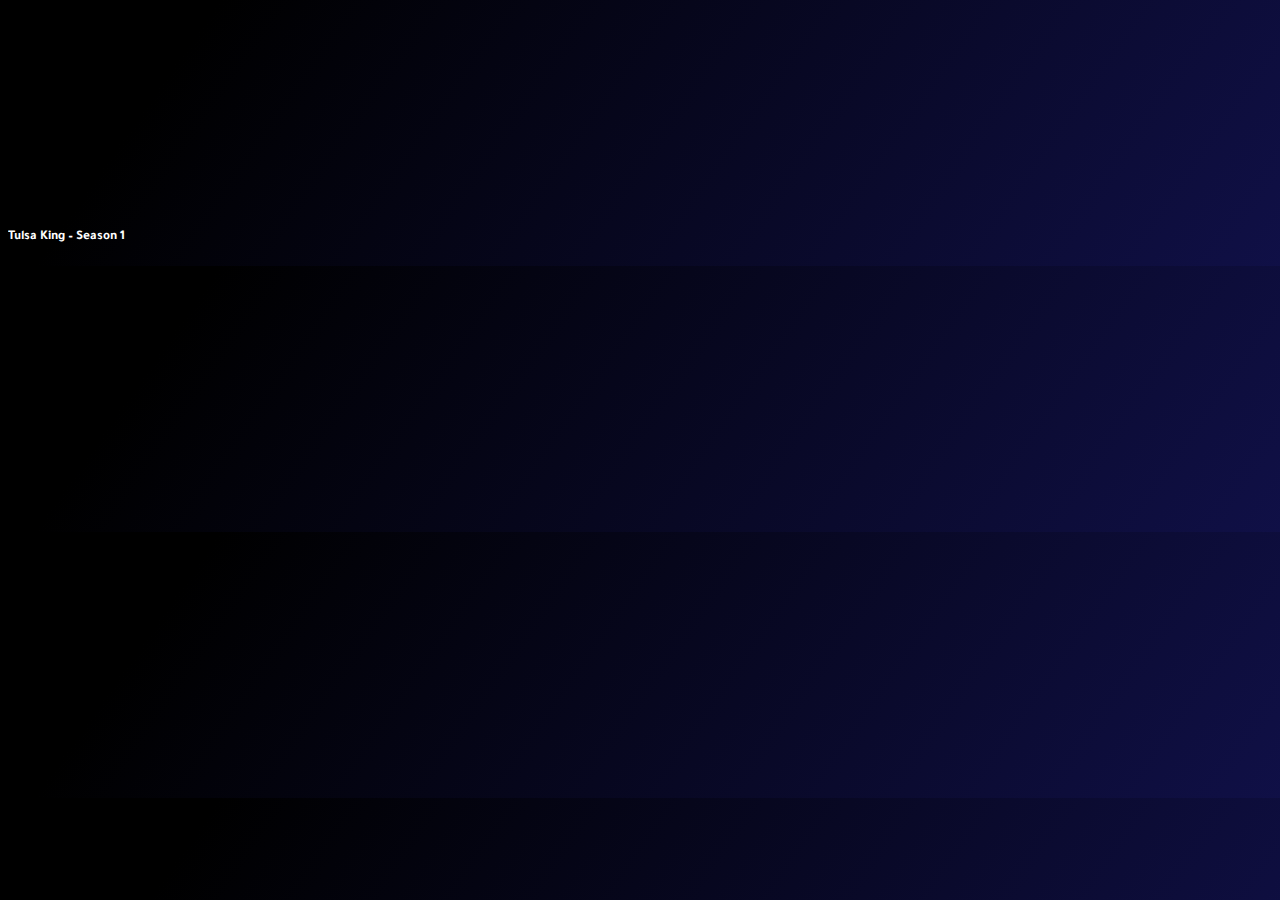
==== newcard.html @ 087d5700 "add new card" ====
<!DOCTYPE html>
<html lang="en">

<head>
    <meta charset="UTF-8">
    <meta name="viewport" content="width=device-width, initial-scale=1.0">
    <link rel="stylesheet" href="https://cdnjs.cloudflare.com/ajax/libs/font-awesome/6.4.2/css/all.min.css">
    <link rel="stylesheet" href="https://fonts.googleapis.com/css?family=Tajawal">

    <title>Document</title>
</head>

<body>
    <div class="root">



    <div class="main"  tabindex=" 0">

        
            <div class="media-thumb"
                style="background-image: url(https://img.vxdn.net/t-max/w_312/h_468/tulsa-king-season-1-1630854430.webp)">
            </div>
      

        <!-- Start media-play -->
        <i class=" fa fa-play"></i>



        <!-- Start rate-quality-info -->
        <div class="quality-info">
            <span style="display: block;text-align: center;">HD</span>
            
        </div>

        <div class="header">
            <div class="movie">
                <i class="fa fa-film"></i>
                Movie
            </div>


            <h5 class="title">Tulsa King – Season 1</h5>
        </div>
    </div>
 
    
   
    
</div>
    <style>
        body {
            background: linear-gradient(125deg, black 15%, midnightblue 150%);
      
        }

        .main {
            color: white;
            font-family: Tajawal;
            width: 167px;
            height: 250px;
            overflow: hidden;
            position: relative;
        }

         .media-thumb {
          background-size: cover;
            background-repeat: no-repeat;
            background-position: center;
          height: inherit;
            transition: all 0.6s ease;
        

/* padding-bottom: 158%; */

        } 
        .quality-info{
            position: absolute;
top: 3%;
right: -30%;
background: rgb(33, 37, 41);
transition: all 0.6s ease;
font-weight:bold ;
        }


      

        .movie {
            background: rgb(248, 181, 53);
            width: fit-content;
            color: #0c0f21;
            font-size: small;
            transition: all 0.5s ease-in-out;
            position: relative;
            left: -100%;
            border-radius: 3px;
        }

        h5 {
            margin-top: 2px;
            width: fit-content;
        }

        .fa-play {
            justify-content: center;
            display: flex;
            transition: all 0.5s ease-in-out;
            position: absolute;
            top:-20%;
            font-size: xx-large;
            left: 44%;

        }

        .header {
            position: absolute;
            bottom: -10px;
        }

        .main:hover .movie {
            left: 40%;
        }

        .main:hover .fa-play {
            top: 44%;
        }
        .main:hover .quality-info {
            right: 3%;
        }
        .main:hover .media-thumb {
            opacity: 0.4;
            scale: 1.1;
            overflow: hidden;

        }
       
    
    </style>

</body>

</html>
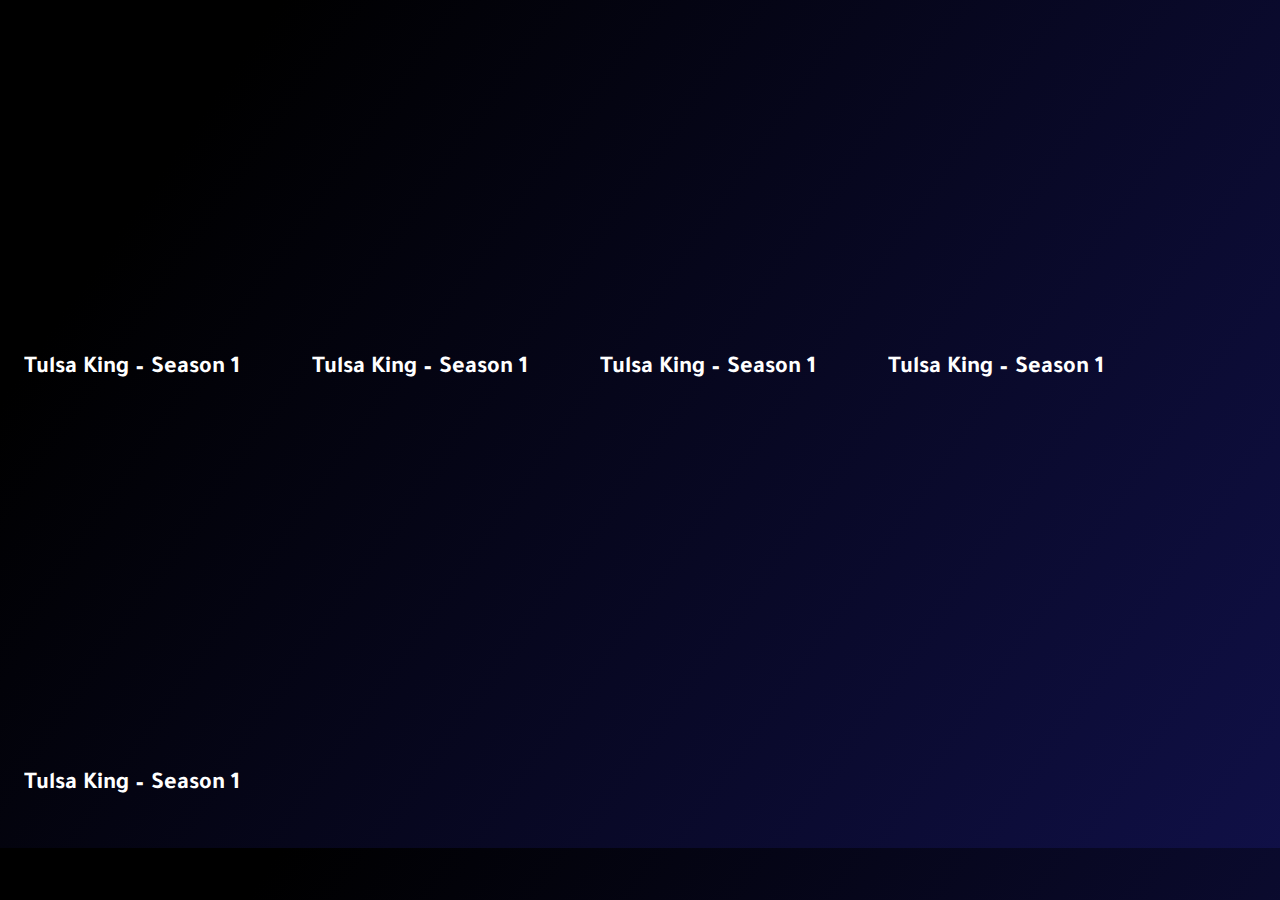
==== commit 4b6467a1: "fix responsive" ====
--- a/newcard.html
+++ b/newcard.html
@@ -15,6 +15,124 @@
 
 
 
+    <div class="main"  tabindex=" 0">
+
+        
+            <div class="media-thumb"
+                style="background-image: url(https://img.vxdn.net/t-max/w_312/h_468/tulsa-king-season-1-1630854430.webp)">
+            </div>
+      
+
+        <!-- Start media-play -->
+        <i class=" fa fa-play"></i>
+
+
+
+        <!-- Start rate-quality-info -->
+        <div class="quality-info">
+            <span style="display: block;text-align: center;">HD</span>
+            
+        </div>
+
+        <div class="header">
+            <div class="movie">
+                <i class="fa fa-film"></i>
+                Movie
+            </div>
+
+
+            <h5 class="title">Tulsa King – Season 1</h5>
+        </div>
+    </div>
+ 
+    <div class="main"  tabindex=" 0">
+
+        
+            <div class="media-thumb"
+                style="background-image: url(https://img.vxdn.net/t-max/w_312/h_468/tulsa-king-season-1-1630854430.webp)">
+            </div>
+      
+
+        <!-- Start media-play -->
+        <i class=" fa fa-play"></i>
+
+
+
+        <!-- Start rate-quality-info -->
+        <div class="quality-info">
+            <span style="display: block;text-align: center;">HD</span>
+            
+        </div>
+
+        <div class="header">
+            <div class="movie">
+                <i class="fa fa-film"></i>
+                Movie
+            </div>
+
+
+            <h5 class="title">Tulsa King – Season 1</h5>
+        </div>
+    </div>
+ 
+    <div class="main"  tabindex=" 0">
+
+        
+            <div class="media-thumb"
+                style="background-image: url(https://img.vxdn.net/t-max/w_312/h_468/tulsa-king-season-1-1630854430.webp)">
+            </div>
+      
+
+        <!-- Start media-play -->
+        <i class=" fa fa-play"></i>
+
+
+
+        <!-- Start rate-quality-info -->
+        <div class="quality-info">
+            <span style="display: block;text-align: center;">HD</span>
+            
+        </div>
+
+        <div class="header">
+            <div class="movie">
+                <i class="fa fa-film"></i>
+                Movie
+            </div>
+
+
+            <h5 class="title">Tulsa King – Season 1</h5>
+        </div>
+    </div>
+    <div class="main"  tabindex=" 0">
+
+        
+            <div class="media-thumb"
+                style="background-image: url(https://img.vxdn.net/t-max/w_312/h_468/tulsa-king-season-1-1630854430.webp)">
+            </div>
+      
+
+        <!-- Start media-play -->
+        <i class=" fa fa-play"></i>
+
+
+
+        <!-- Start rate-quality-info -->
+        <div class="quality-info">
+            <span style="display: block;text-align: center;">HD</span>
+            
+        </div>
+
+        <div class="header">
+            <div class="movie">
+                <i class="fa fa-film"></i>
+                Movie
+            </div>
+
+
+            <h5 class="title">Tulsa King – Season 1</h5>
+        </div>
+    </div>
     <div class="main"  tabindex=" 0">
 
         
@@ -50,6 +168,9 @@
     
 </div>
     <style>
+        html{
+            font-size: 100%;
+        }
         body {
             background: linear-gradient(125deg, black 15%, midnightblue 150%);
       
@@ -58,10 +179,12 @@
         .main {
             color: white;
             font-family: Tajawal;
-            width: 167px;
-            height: 250px;
+            width: 20vw;
+            height: 30vw;
             overflow: hidden;
             position: relative;
+            margin: 1rem;
+            border-radius: 10px;
         }
 
          .media-thumb {
@@ -82,6 +205,7 @@
 background: rgb(33, 37, 41);
 transition: all 0.6s ease;
 font-weight:bold ;
+font-size: 1.5rem;
         }
 
 
@@ -91,7 +215,7 @@
             background: rgb(248, 181, 53);
             width: fit-content;
             color: #0c0f21;
-            font-size: small;
+            font-size: 2rem;
             transition: all 0.5s ease-in-out;
             position: relative;
             left: -100%;
@@ -99,8 +223,9 @@
         }
 
         h5 {
-            margin-top: 2px;
+            margin-top: 0.2rem;
             width: fit-content;
+            font-size: 1.5rem;
         }
 
         .fa-play {
@@ -109,14 +234,14 @@
             transition: all 0.5s ease-in-out;
             position: absolute;
             top:-20%;
-            font-size: xx-large;
+            font-size: 3rem;
             left: 44%;
 
         }
 
         .header {
             position: absolute;
-            bottom: -10px;
+            bottom: -1rem;
         }
 
         .main:hover .movie {
@@ -135,7 +260,23 @@
             overflow: hidden;
 
         }
-       
+       .root{
+        display: flex;
+        flex-wrap: wrap;
+
+       }
+       @media (max-width:400px) {
+        html{
+            font-size: 100%;
+        }
+        .main{
+            width: 80vw;
+            height: 110vw;
+        }
+        .main:hover .movie {
+            left: 40%;
+        }
+       }
     
     </style>
 
